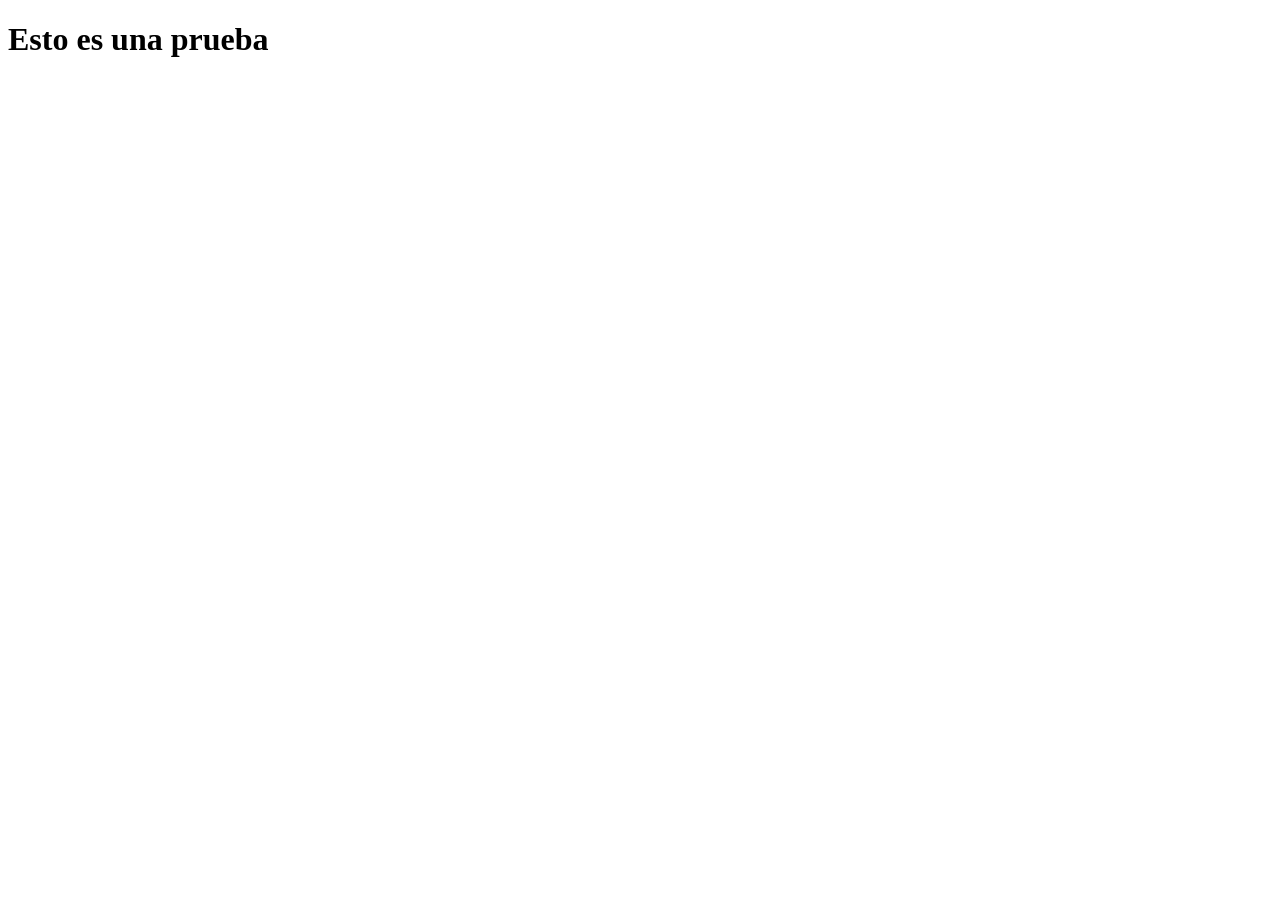
==== Index.html @ 4413108c "Primera versión" ====
<!DOCTYPE html>
<html lang="en">
<head>
    <meta charset="UTF-8">
    <meta name="viewport" content="width=device-width, initial-scale=1.0">
    <title>Prueba GITHub</title>
</head>
<body>
    <h1>Esto es una prueba</h1>
</body>
</html>
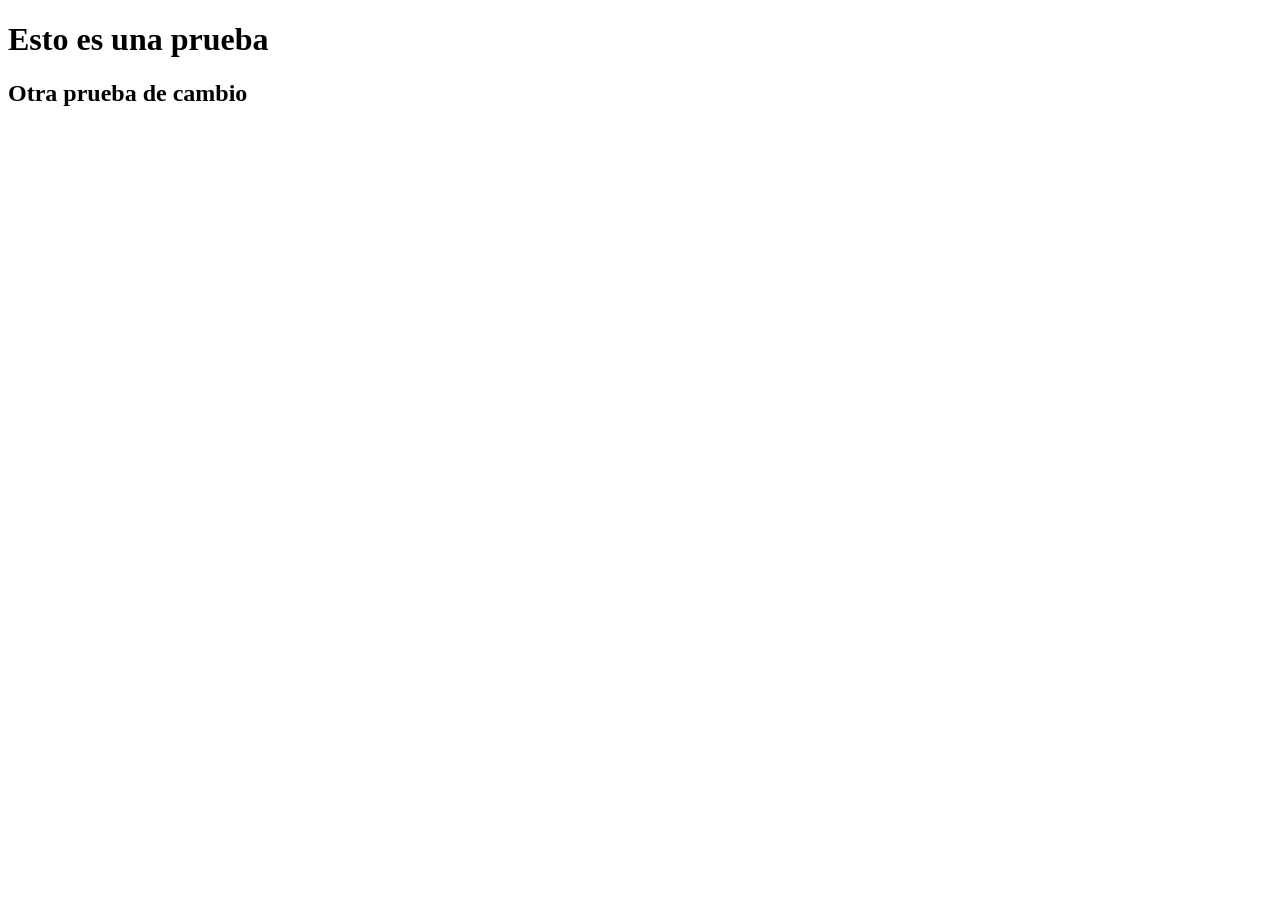
==== commit c2d2a0e8: "Agregué un h2" ====
--- a/Index.html
+++ b/Index.html
@@ -7,5 +7,6 @@
 </head>
 <body>
     <h1>Esto es una prueba</h1>
+    <h2>Otra prueba de cambio</h2>
 </body>
 </html>
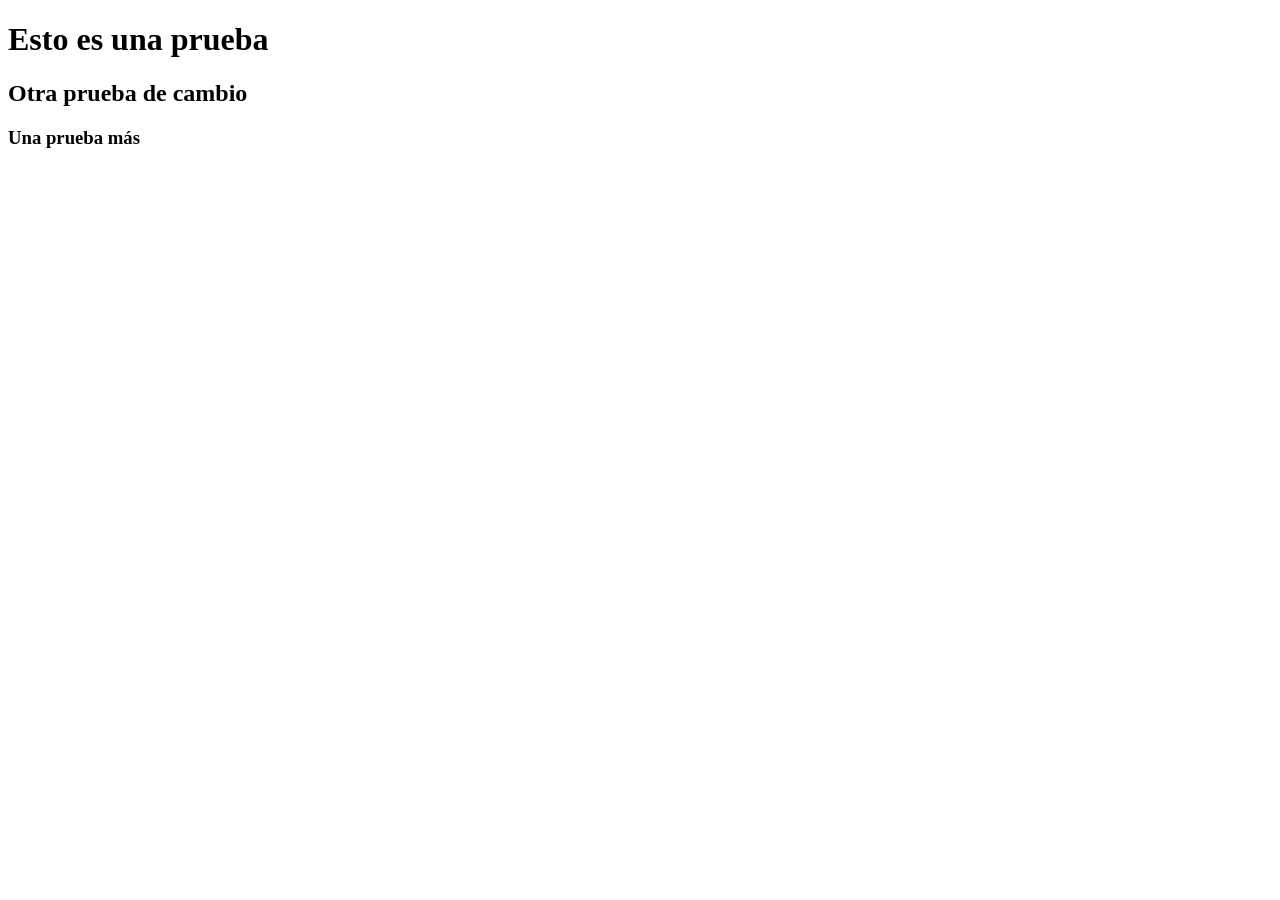
==== commit f0d37d47: "Tercera prueba" ====
--- a/Index.html
+++ b/Index.html
@@ -8,5 +8,6 @@
 <body>
     <h1>Esto es una prueba</h1>
     <h2>Otra prueba de cambio</h2>
+    <h3>Una prueba más</h3>
 </body>
 </html>
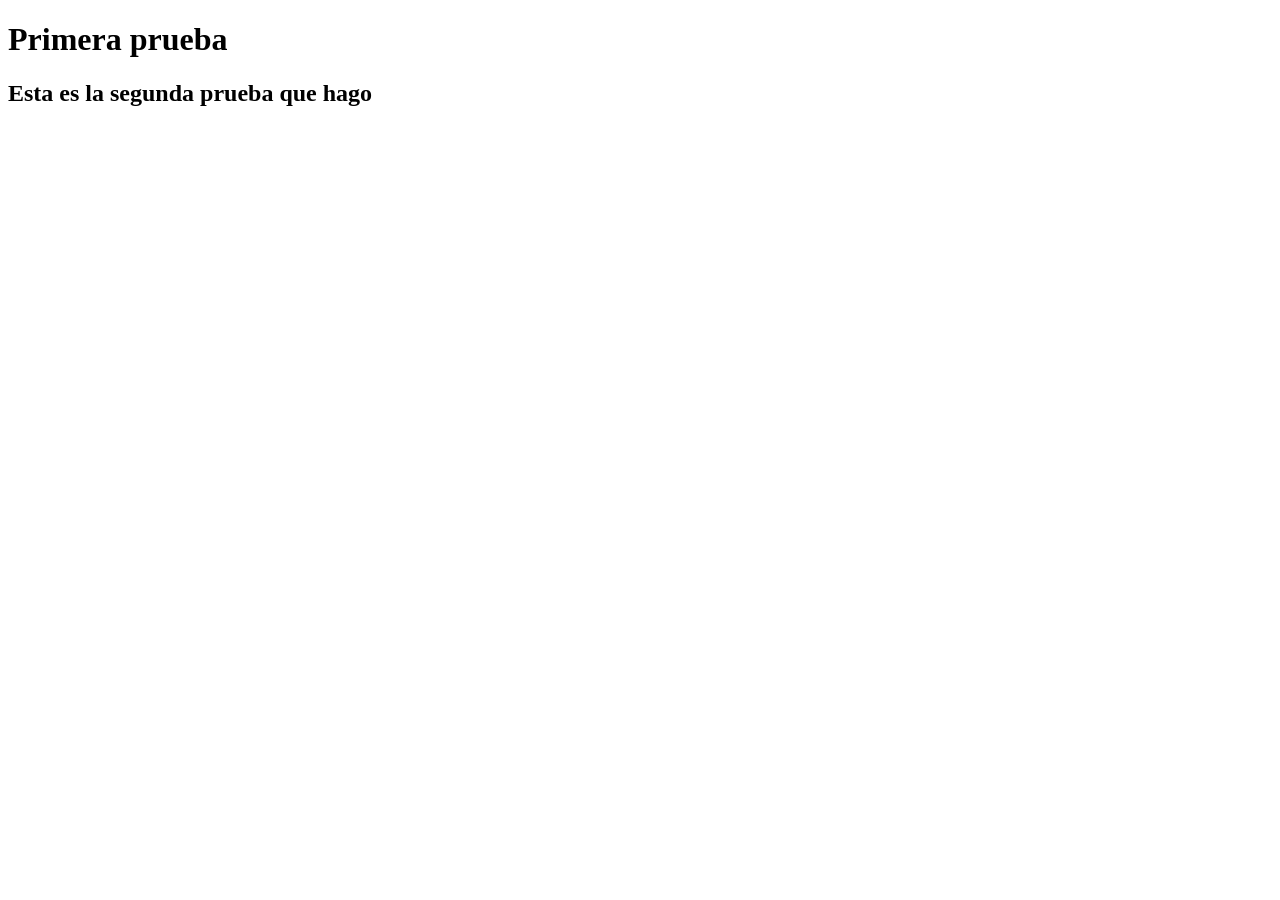
==== commit 9c6fefe1: "Primera prueba" ====
--- a/Index.html
+++ b/Index.html
@@ -3,11 +3,10 @@
 <head>
     <meta charset="UTF-8">
     <meta name="viewport" content="width=device-width, initial-scale=1.0">
-    <title>Prueba GITHub</title>
+    <title>Prueba1</title>
 </head>
 <body>
-    <h1>Esto es una prueba</h1>
-    <h2>Otra prueba de cambio</h2>
-    <h3>Una prueba más</h3>
+    <h1>Primera prueba</h1>
+    <h2>Esta es la segunda prueba que hago</h2>
 </body>
 </html>
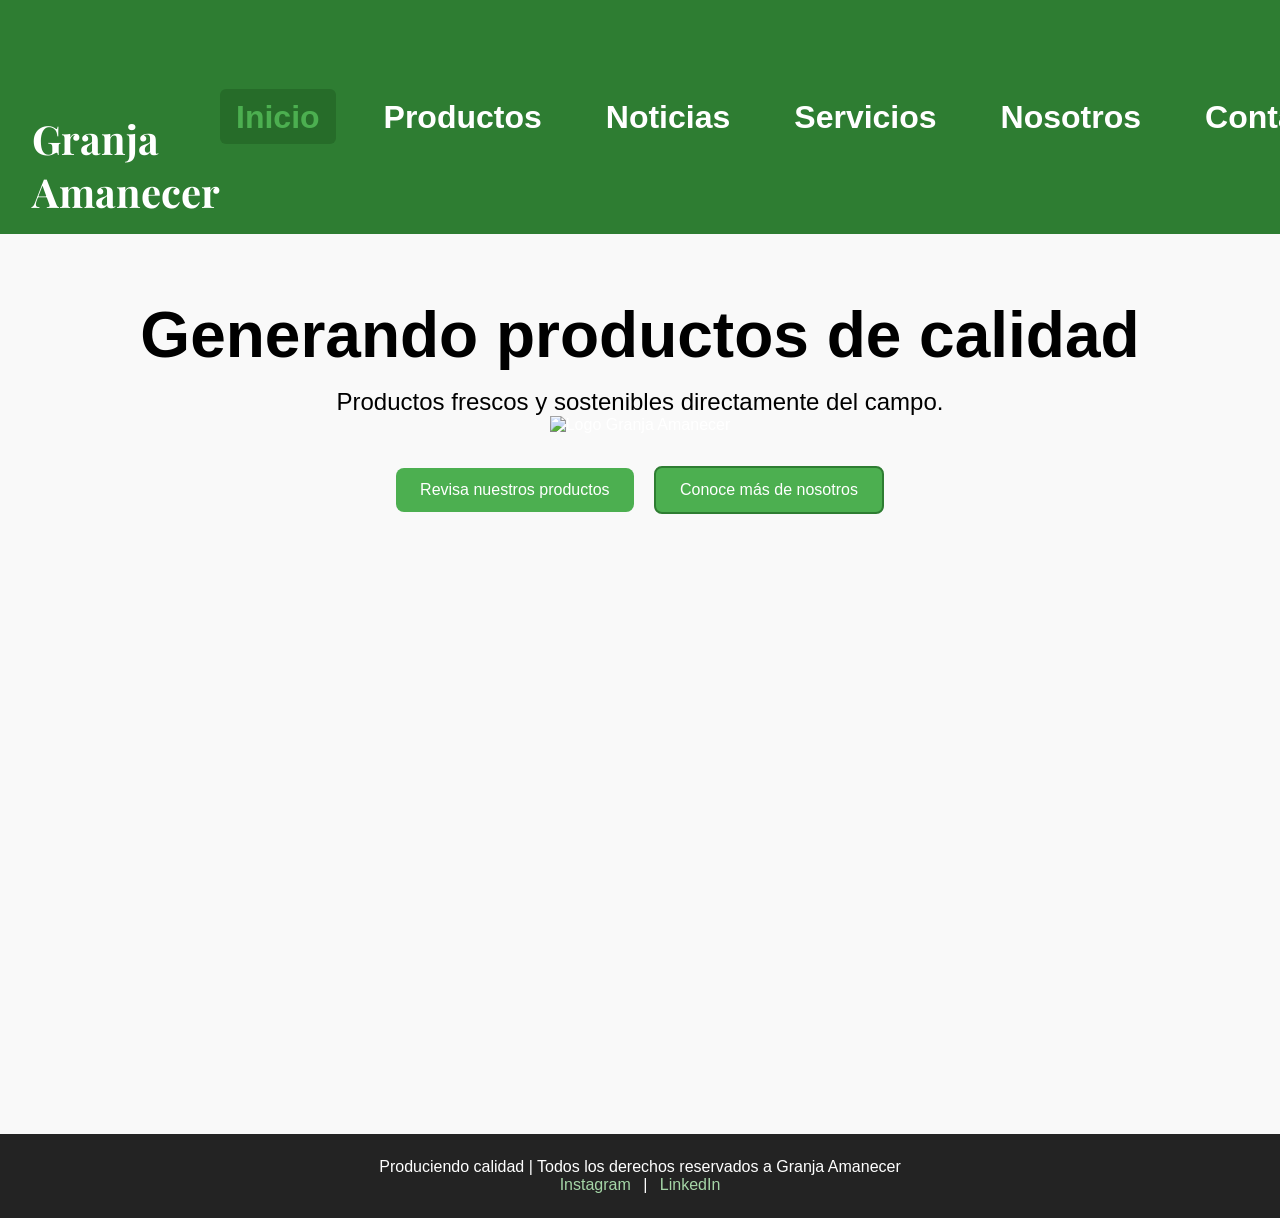
==== commit f506da46: "Pagina terminada y con recursividad" ====
--- a/Index.html
+++ b/Index.html
@@ -1,12 +1,46 @@
 <!DOCTYPE html>
-<html lang="en">
+<html lang="es">
 <head>
-    <meta charset="UTF-8">
-    <meta name="viewport" content="width=device-width, initial-scale=1.0">
-    <title>Prueba1</title>
+  <meta charset="UTF-8">
+  <meta name="viewport" content="width=device-width, initial-scale=1.0">
+  <link href="https://fonts.googleapis.com/css2?family=Playfair+Display:wght@700&display=swap" rel="stylesheet">
+  <link rel="stylesheet" href="style.css">
 </head>
 <body>
-    <h1>Primera prueba</h1>
-    <h2>Esta es la segunda prueba que hago</h2>
+  <!-- Header -->
+  <header class="navbar">
+    <div class="logo">Granja Amanecer</div>
+    <nav>
+      <ul class="nav-links">
+        <li><a href="Index.html" class="active">Inicio</a></li>
+        <li><a href="Productos.html">Productos</a></li>
+        <li><a href="Noticias.html">Noticias</a></li>
+        <li><a href="Servicios.html">Servicios</a></li>
+        <li><a href="Nosotros.html">Nosotros</a></li>
+        <li><a href="Contacto.html">Contacto</a></li>
+      </ul>
+    </nav>
+  </header>
+
+ <!-- Inicio -->
+<section class="hero">
+  <div class="hero-content">
+    <h1>Generando productos de calidad</h1>
+    <p>Productos frescos y sostenibles directamente del campo.</p>
+    <div class="logo-principal">
+  <img src="Recursos/Logo_Amanecer.png" alt="Logo Granja Amanecer">
+</div>
+    <a href="productos.html" class="btn">Revisa nuestros productos</a>
+    <a href="nosotros.html" class="btn btn-secundario">Conoce más de nosotros</a>
+  </div>
+</section>
+
+  <!-- Footer -->
+  <footer class="footer">
+    <p>Produciendo calidad | Todos los derechos reservados a Granja Amanecer</p>
+    <div class="social">
+      <a href="#">Instagram</a> | <a href="#">LinkedIn</a>
+    </div>
+  </footer>
 </body>
 </html>
--- a/style.css
+++ b/style.css
@@ -0,0 +1,642 @@
+/* Reset básico */
+* {
+  margin: 0;
+  padding: 0;
+  box-sizing: border-box;
+}
+
+/* Tipografía y colores globales */
+body {
+  font-family: Arial, sans-serif;
+  color: #000000;
+  background-color: #f9f9f9;
+}
+
+/* Header */
+/* Navbar */
+.navbar {
+  display: flex;
+  justify-content: space-between;
+  align-items: center;
+  padding: 1rem 2rem;
+  background-color: #2e7d32; /* verde */
+}
+
+.logo {
+  display: flex;
+  justify-content: center;
+  align-items: center;
+  padding-top: 3rem;
+  margin-top: 3rem;
+  gap: 0.8rem;
+  font-size: 2.5rem;
+  font-weight: bold;
+  color: #fff;
+  font-family: 'Playfair Display', serif; /* tipografía elegante */
+}
+
+
+.logo img {
+  height: 200px; /* ajusta tamaño del logo */
+  width: auto;
+}
+
+.nav-links {
+  list-style: none;
+  display: flex;
+  gap: 2rem; /* más espacio entre links */
+}
+
+.nav-links a {
+  text-decoration: none;
+  color: #fff;
+  font-weight: 600;
+  font-size: 2rem;
+  padding: 0.6rem 1rem; 
+  border-radius: 6px;
+  transition: background-color 0.3s ease;
+}
+
+.nav-links a:hover,
+.nav-links a.active {
+  background-color: #266c29; /* verde más oscuro al pasar */
+}
+
+
+/* Hero */
+.hero {  
+  text-align: center;
+  padding: 5rem 2rem;
+  background: linear-gradient(to right, #dcedc8, #a5d6a7);
+}
+
+.hero h1 {
+  font-size: 3rem;
+  color: #000000;
+}
+
+.hero p {
+  margin-top: 1rem;
+  font-size: 1.2rem;
+  color: #000000;
+}
+
+.btn {
+  display: inline-block;
+  margin-top: 2rem;
+  padding: 0.8rem 1.5rem;
+  background-color: #4caf50;
+  color: #fff;
+  text-decoration: none;
+  border-radius: 8px;
+  transition: background-color 0.3s ease;
+}
+
+.btn:hover {
+  background-color: #388e3c;
+}
+
+/* Estilo diferente para el segundo botón */
+.btn-secundario {
+  background-color: #fff;   /* fondo blanco */
+  color: #2e7d32;           /* texto verde */
+  margin-left: 1rem;        /* separación del primer botón */
+  border: 2px solid #2e7d32;
+}
+
+.btn-secundario:hover {
+  background-color: #c8e6c9; /* verde claro al pasar */
+}
+
+/* Hero con imagen de fondo */
+.hero {
+  background: url("recursos/Fondo_Index.png") no-repeat center center/cover;
+  height: 100vh;
+  display: flex;
+  flex-direction: column;   /* organiza en columna */
+  align-items: center;      /* centra horizontalmente */
+  justify-content: flex-start; /* alinea arriba */
+  text-align: center;
+  color: #fff;
+  position: relative;
+  padding-top: 4rem;        /* espacio desde arriba */
+}
+
+.hero::after {
+  content: "";
+  position: absolute;
+  top: 0; left: 0;
+  width: 100%; height: 100%;
+}
+
+.hero-content {
+  position: relative;
+  z-index: 1;
+}
+
+.hero h1 {
+  font-size: 4rem;
+  font-weight: bold;
+}
+
+.hero p {
+  margin-top: 1rem;
+  font-size: 1.5rem;
+}
+
+.btn {
+  display: inline-block;
+  margin-top: 2rem;
+  padding: 0.8rem 1.5rem;
+  background-color: #4caf50;
+  color: #fff;
+  text-decoration: none;
+  border-radius: 8px;
+  transition: background-color 0.3s ease;
+}
+
+.btn:hover {
+  background-color: #388e3c;
+}
+
+/* Footer */
+.footer {
+  background-color: #232323;
+  color: #fff;
+  text-align: center;
+  padding: 1.5rem;
+}
+
+.footer .social a {
+  color: #a5d6a7;
+  text-decoration: none;
+  margin: 0 0.5rem;
+}
+
+.footer .social a:hover {
+  color: #fff;
+}
+
+/* Para marcar la página activa en el menú */
+.nav-links a.active {
+  color: #4caf50;
+  font-weight: bold;
+}
+
+/* Productos y buscador */
+.productos {
+  max-width: 1200px;
+  margin: 0 auto;
+  padding: 2rem;
+}
+
+/* Buscador */
+.buscador {
+  text-align: center;
+  margin-bottom: 2rem;
+}
+
+.buscador input {
+  padding: 0.8rem;
+  width: 300px;
+  border: 2px solid #6f4e37; /* café */
+  border-radius: 6px;
+}
+
+.buscador button {
+  padding: 0.8rem 1.2rem;
+  background-color: #6f4e37; /* café */
+  color: #fff;
+  border: none;
+  border-radius: 6px;
+  margin-left: 0.5rem;
+  cursor: pointer;
+}
+
+.buscador button:hover {
+  background-color: #5a3d2c;
+}
+
+/* Filtros */
+.filtros {
+  display: flex;
+  justify-content: center;
+  gap: 1rem;
+  margin-bottom: 2rem;
+}
+
+.filtros select {
+  padding: 0.6rem;
+  border: 2px solid #6f4e37;
+  border-radius: 6px;
+}
+
+/* Cartas de productos */
+.lista-productos {
+  display: grid;
+  grid-template-columns: repeat(3, 1fr); /* 3 cartas por fila */
+  gap: 2rem;
+}
+
+.producto {
+  background-color: #f5f5f5;
+  border-radius: 10px;
+  padding: 1rem;
+  text-align: center;
+  box-shadow: 0 4px 8px rgba(0,0,0,0.2);
+}
+
+.producto img {
+  width: 100%;
+  height: 200px;
+  object-fit: cover;
+  border-radius: 8px;
+}
+
+.producto h3 {
+  margin-top: 1rem;
+  font-size: 1.4rem;
+  color: #2e7d32;
+}
+
+.producto p {
+  font-size: 1rem;
+  color: #333;
+  margin: 0.5rem 0 1rem;
+}
+
+.btn-detalles {
+  display: inline-block;
+  padding: 0.6rem 1.2rem;
+  background-color: #6f4e37; /* café */
+  color: #fff;
+  text-decoration: none;
+  border-radius: 6px;
+  transition: background-color 0.3s ease;
+}
+
+.btn-detalles:hover {
+  background-color: #5a3d2c;
+}
+
+
+/* Nosotros */
+.nosotros {
+  padding: 4rem 2rem;
+  background-color: #ffffff;
+  text-align: center;
+}
+
+.nosotros h2 {
+  font-size: 2.5rem;
+  color: #1b5e20;
+  margin-bottom: 1.5rem;
+}
+
+.nosotros p {
+  max-width: 800px;
+  margin: 0 auto 2rem auto;
+  font-size: 1.2rem;
+  color: #33691e;
+}
+
+.nosotros-grid {
+  display: grid;
+  grid-template-columns: repeat(auto-fit, minmax(250px, 1fr));
+  gap: 2rem;
+}
+
+.nosotros-card {
+  background-color: #fff;
+  border: 1px solid #c8e6c9;
+  border-radius: 10px;
+  padding: 1.5rem;
+  text-align: left;
+}
+
+.nosotros-card h3 {
+  color: #2e7d32;
+  margin-bottom: 1rem;
+}
+
+.nosotros-card ul {
+  list-style: disc;
+  padding-left: 1.2rem;
+}
+
+.seccion {
+  margin-bottom: 3rem;
+}
+
+.seccion h2 {
+  font-size: 2rem;
+  color: #2e7d32;
+  margin-bottom: 1rem;
+}
+
+.seccion p {
+  font-size: 1.2rem;
+  color: #444;
+  line-height: 1.6;
+}
+
+.ubicacion {
+  max-width: 1000px;
+  margin: 3rem auto;
+  padding: 2rem;
+  text-align: center;
+}
+
+.ubicacion h2 {
+  font-size: 2rem;
+  color: #2e7d32;
+  margin-bottom: 1rem;
+}
+
+.ubicacion p {
+  font-size: 1.2rem;
+  color: #444;
+  margin-bottom: 2rem;
+}
+
+/* Noticias 
+.noticias {
+  padding: 4rem 2rem;
+  background-color: #f1f8e9;
+  text-align: center;
+} */
+
+.noticias {
+  display: flex;
+  flex-direction: column;   /* alinea verticalmente */
+  gap: 2rem;                /* espacio entre paneles */
+  max-width: 800px;         /* ancho máximo */
+  margin: 0 auto;           /* centra la sección */
+  padding: 2rem;
+}
+
+.noticia {
+  background-color: #f5f5f5;
+  border-radius: 10px;
+  overflow: hidden;
+  box-shadow: 0 4px 8px rgba(0,0,0,0.2);
+  padding: 1rem;
+}
+
+.noticia img {
+  width: 100%;              /* imagen ocupa todo el ancho */
+  height: 300px;            /* altura fija para uniformidad */
+  object-fit: cover;        /* recorta la imagen sin deformarla */
+  border-radius: 8px;
+}
+
+.noticia h2 {
+  margin-top: 1rem;
+  font-size: 1.8rem;
+  color: #2e7d32;           /* verde consistente con tu tema */
+}
+
+.noticia p {
+  margin: 1rem 0;
+  font-size: 1.2rem;
+  color: #333;
+}
+
+.noticia .btn {
+  display: inline-block;
+  padding: 0.6rem 1.2rem;
+  background-color: #4caf50;
+  color: #fff;
+  text-decoration: none;
+  border-radius: 6px;
+  transition: background-color 0.3s ease;
+}
+
+.noticia .btn:hover {
+  background-color: #388e3c;
+}
+
+/* Servicios */
+.servicios {
+  max-width: 1200px;
+  margin: 0 auto;
+  padding: 2rem;
+}
+
+.categoria {
+  margin-bottom: 3rem;
+}
+
+.categoria h2 {
+  font-size: 2rem;
+  color: #2e7d32;
+  margin-bottom: 0.5rem;
+}
+
+.categoria p {
+  font-size: 1.2rem;
+  color: #555;
+  margin-bottom: 1.5rem;
+}
+
+.paquetes {
+  display: grid;
+  grid-template-columns: repeat(3, 1fr); /* 3 cartas por fila */
+  gap: 2rem;
+}
+
+.paquete {
+  background-color: #f5f5f5;
+  border-radius: 10px;
+  padding: 1.5rem;
+  text-align: center;
+  box-shadow: 0 4px 8px rgba(0,0,0,0.2);
+}
+
+.paquete h3 {
+  font-size: 1.4rem;
+  color: #2e7d32;
+  margin-bottom: 0.5rem;
+}
+
+.paquete p {
+  font-size: 1rem;
+  color: #333;
+  margin-bottom: 1rem;
+}
+
+.paquete ul {
+  list-style: none;
+  padding: 0;
+  margin: 0 0 1rem 0;
+}
+
+.paquete ul li {
+  margin: 0.3rem 0;
+  color: #444;
+}
+
+.btn-suscribir {
+  display: inline-block;
+  padding: 0.6rem 1.2rem;
+  background-color: #4caf50;
+  color: #fff;
+  text-decoration: none;
+  border-radius: 6px;
+  font-weight: bold;
+  transition: background-color 0.3s ease;
+}
+
+.btn-suscribir:hover {
+  background-color: #388e3c;
+}
+
+/* Contacto */
+.contacto {
+  padding: 4rem 2rem;
+  background-color: #ffffff;
+  text-align: center;
+}
+
+.contacto h2 {
+  font-size: 2.5rem;
+  color: #1b5e20;
+  margin-bottom: 1rem;
+}
+
+.contacto p {
+  margin-bottom: 2rem;
+  font-size: 1.2rem;
+  color: #33691e;
+}
+
+.contacto-grid {
+  display: grid;
+  grid-template-columns: repeat(auto-fit, minmax(320px, 1fr));
+  gap: 2rem;
+  max-width: 1000px;
+  margin: 0 auto;
+  text-align: left;
+}
+
+.contacto-form {
+  display: flex;
+  flex-direction: column;
+}
+
+.contacto-form label {
+  margin-top: 1rem;
+  font-weight: bold;
+  color: #2e7d32;
+}
+
+.contacto-form input,
+.contacto-form textarea {
+  padding: 0.8rem;
+  border: 1px solid #c8e6c9;
+  border-radius: 6px;
+  margin-top: 0.5rem;
+}
+
+.contacto-form button {
+  margin-top: 1.5rem;
+  padding: 0.8rem;
+  background-color: #4caf50;
+  color: #fff;
+  border: none;
+  border-radius: 6px;
+  cursor: pointer;
+  transition: background-color 0.3s ease;
+}
+
+.contacto-form button:hover {
+  background-color: #388e3c;
+}
+
+.contacto-info h3 {
+  color: #2e7d32;
+  margin-top: 1rem;
+}
+
+/* --- Responsividad --- */
+
+/* Tablets (pantallas medianas) */
+@media (max-width: 992px) {
+  .nav-links {
+    gap: 1rem;
+  }
+
+  .nav-links a {
+    font-size: 1.4rem;
+    padding: 0.4rem 0.8rem;
+  }
+
+  .hero h1 {
+    font-size: 3rem;
+  }
+
+  .hero p {
+    font-size: 1.2rem;
+  }
+
+  .lista-productos {
+    grid-template-columns: repeat(2, 1fr); /* 2 productos por fila */
+  }
+
+  .paquetes {
+    grid-template-columns: repeat(2, 1fr); /* 2 paquetes por fila */
+  }
+}
+
+/* Teléfonos (pantallas pequeñas) */
+@media (max-width: 600px) {
+  .navbar {
+    flex-direction: column;
+    align-items: flex-start;
+  }
+
+  .nav-links {
+    flex-direction: column;
+    gap: 0.5rem;
+    margin-top: 1rem;
+  }
+
+  .logo img {
+    height: 120px; /* logo más pequeño */
+  }
+
+  .hero {
+    padding: 3rem 1rem;
+    height: auto; /* que no se corte en pantallas pequeñas */
+  }
+
+  .hero h1 {
+    font-size: 2rem;
+  }
+
+  .hero p {
+    font-size: 1rem;
+  }
+
+  .lista-productos {
+    grid-template-columns: 1fr; /* 1 producto por fila */
+  }
+
+  .paquetes {
+    grid-template-columns: 1fr; /* 1 paquete por fila */
+  }
+
+  .buscador input {
+    width: 100%; /* ocupa todo el ancho disponible */
+    margin-bottom: 0.5rem;
+  }
+
+  .buscador button {
+    width: 100%;
+    margin-left: 0;
+  }
+
+  .noticia img {
+    height: 200px; /* más compacto en móviles */
+  }
+}
